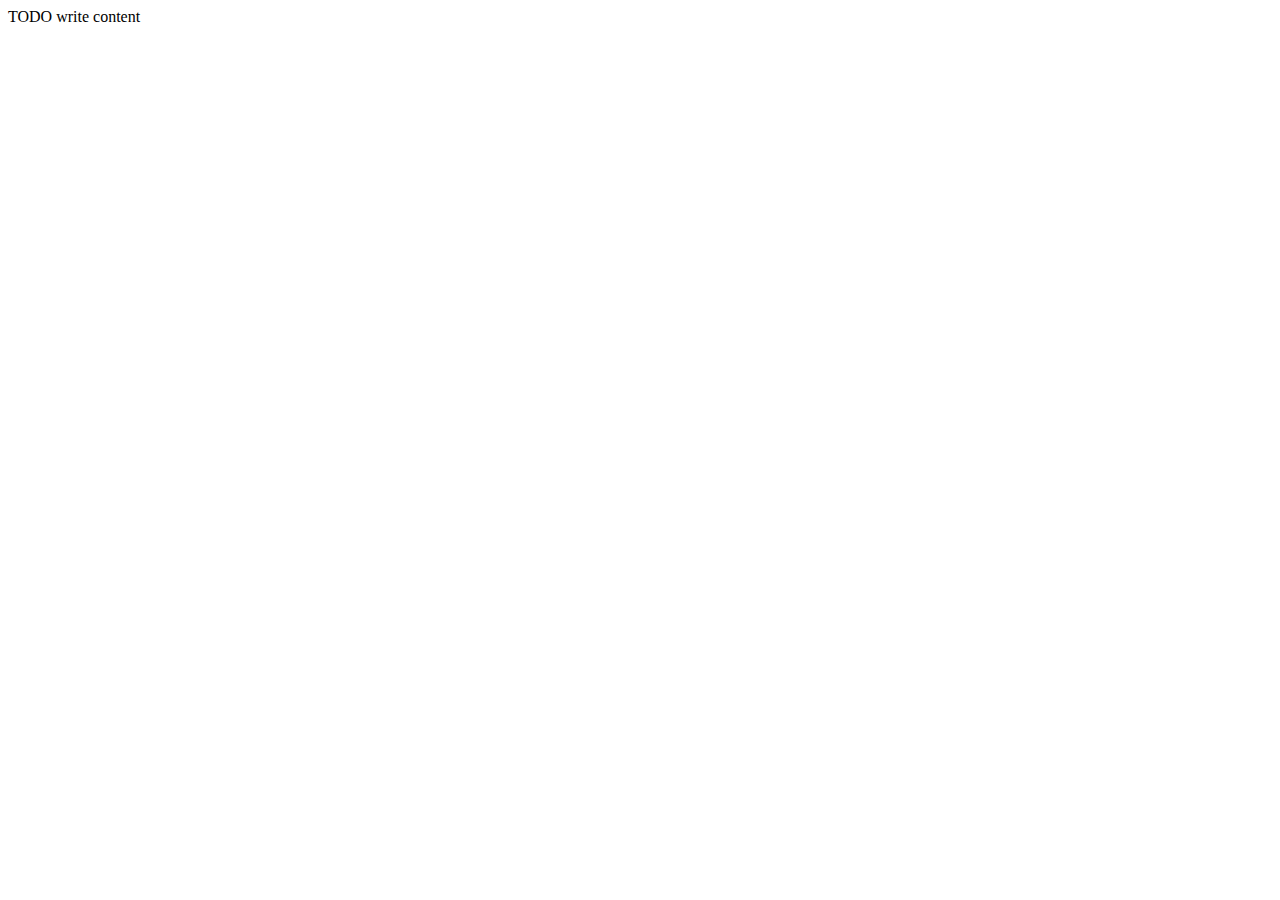
==== AmmM1/web/M1/cliente.html @ 85ea6db1 "Descrizione progetto" ====
<!DOCTYPE html>
<!--
To change this license header, choose License Headers in Project Properties.
To change this template file, choose Tools | Templates
and open the template in the editor.
-->
<html>
    <head>
        <title>TODO supply a title</title>
        <meta charset="UTF-8">
        <meta name="viewport" content="width=device-width, initial-scale=1.0">
    </head>
    <body>
        <div>TODO write content</div>
    </body>
</html>
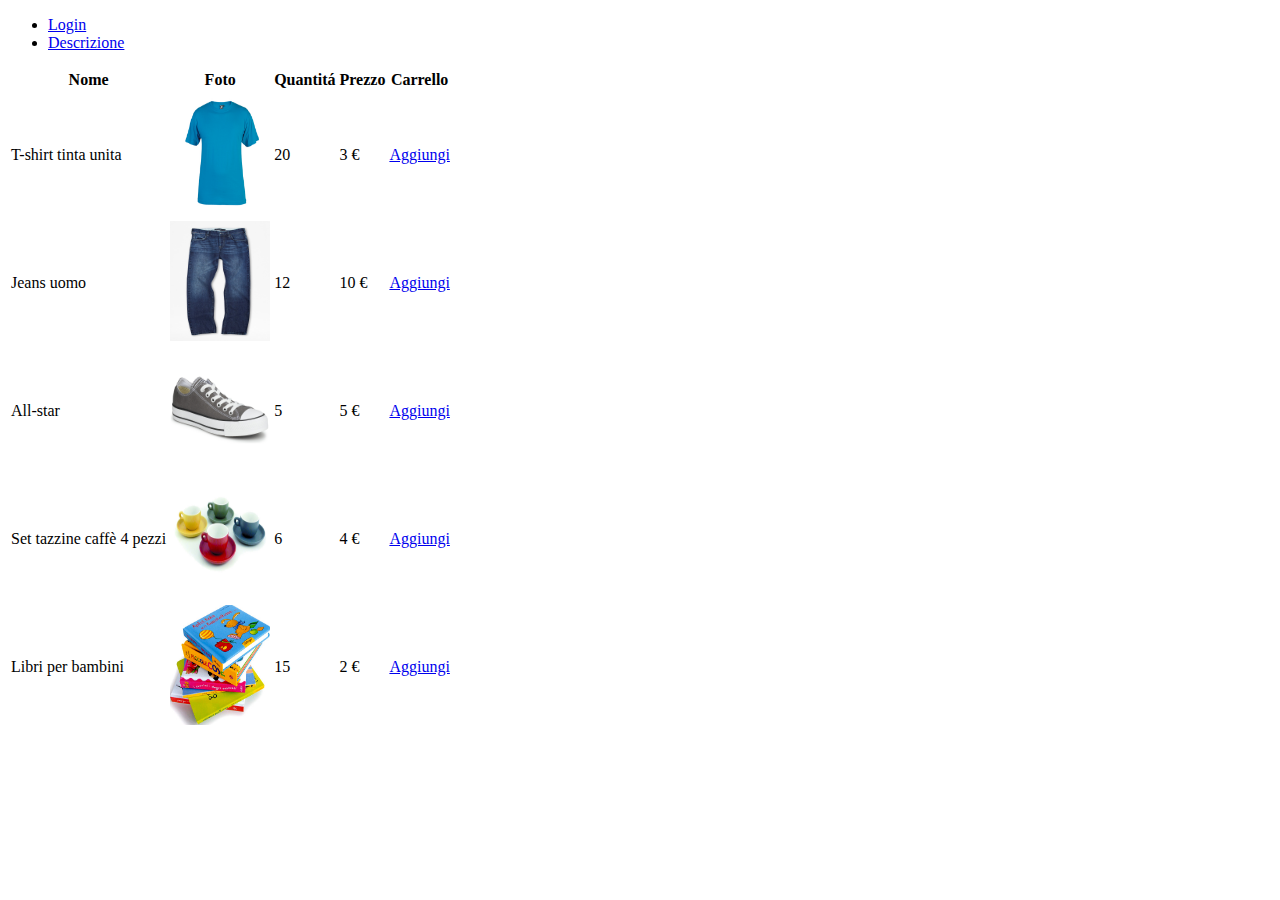
==== commit 6f791596: "consegna M1" ====
--- a/AmmM1/web/M1/cliente.html
+++ b/AmmM1/web/M1/cliente.html
@@ -1,16 +1,69 @@
 <!DOCTYPE html>
-<!--
-To change this license header, choose License Headers in Project Properties.
-To change this template file, choose Tools | Templates
-and open the template in the editor.
+<!-- Autore: Claudia Licheri
+    Matricola:47909
 -->
 <html>
     <head>
-        <title>TODO supply a title</title>
+        <title>Come Nuovo - articoli</title>
         <meta charset="UTF-8">
         <meta name="viewport" content="width=device-width, initial-scale=1.0">
+        <meta name="author" content="Claudia Licheri">
+        <meta name="description" content="ecommerce usato">
+        <meta name="keywords" content="html, css, java, usato, sardegna, ecommerce">
     </head>
     <body>
-        <div>TODO write content</div>
+        <nav>
+            <ul>
+                <li><a href="login.html">Login</a></li>
+                <li><a href="descrizione.html">Descrizione</a></li>
+            </ul>
+        </nav>
+        <div>
+        <table>
+            <tr>
+                <th>Nome</th>
+                <th>Foto</th>
+                <th>Quantit&aacute; </th>
+                <th>Prezzo</th>
+                <th>Carrello</th>
+            </tr>
+            <tr>
+                <td>T-shirt tinta unita</td>
+                <td><img title="t-shirt" alt="T-shirt tinta unita" src="immagini/Blue_Tshirt.jpg" width="100" height="120"></td>
+                <td>20</td>
+                <td>3 &euro;</td>
+                <td><a href="cliente.html">Aggiungi</a></td>
+            </tr>
+            <tr>
+                <td>Jeans uomo</td>
+                <td><img title="jeans" alt="Jeans uomo" src="immagini/jeans.jpg" width="100" height="120"></td>
+                <td>12</td>
+                <td>10 &euro;</td>
+                <td><a href="cliente.html">Aggiungi</a></td>
+            </tr>
+            <tr>
+                <td>All-star</td>
+                <td><img title="all-star" alt="All-star" src="immagini/all-stars.jpg" width="100" height="120"></td>
+                <td>5</td>
+                <td>5 &euro;</td>
+                <td><a href="cliente.html">Aggiungi</a></td>
+            </tr>
+            <tr>
+                <td>Set tazzine caff&egrave; 4 pezzi</td>
+                <td><img title="set_tazzine" alt="set tazzine caffe" src="immagini/set_tazzine.jpg" width="100" height="120"></td>
+                <td>6</td>
+                <td>4 &euro; </td>
+                <td><a href="cliente.html">Aggiungi</a></td>
+                
+            </tr>
+            <tr>
+                <td>Libri per bambini</td>
+                <td><img title="libri_bimbi" alt="Libri per bambini" src="immagini/libri_bimbi.jpg" width="100" height="120"></td>
+                <td>15</td>
+                <td>2 &euro; </td>
+                <td><a href="cliente.html">Aggiungi</a></td>
+            </tr>
+        </table>
+        </div>
     </body>
 </html>
